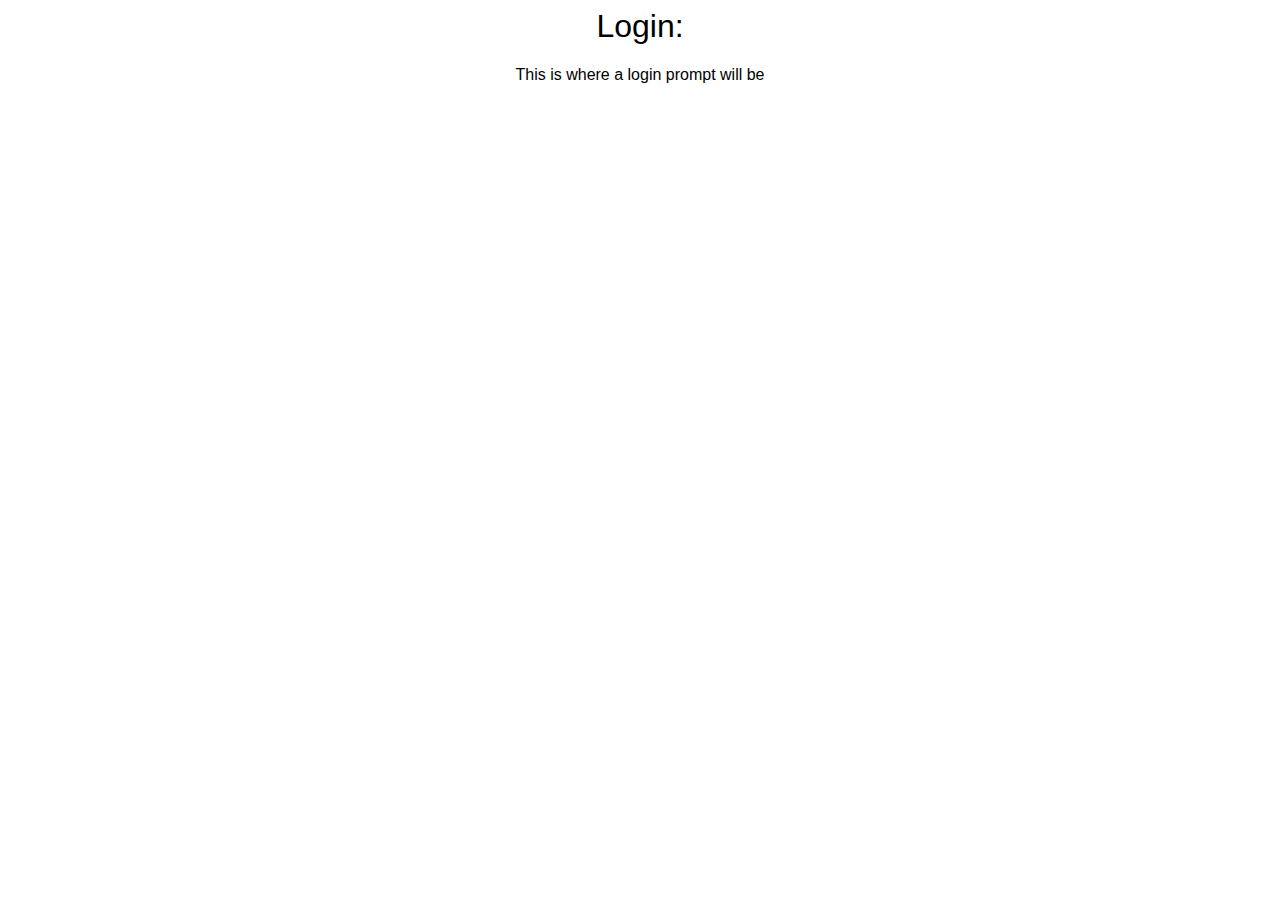
==== Front_End/webpage.html @ 15e09380 "making a skeleton for all the front end stuff" ====
<html>
    <head>
        <link rel="stylesheet" type="text/css" href="project.css">
        <link rel="stylesheet" type="text/css" href="Duo-Frame.css">
        <title>2 Factor Authentication</title>
    </head>
    <body>
       <h1>Login: </h1>
       <div>
            This is where a login prompt will be
            <script> //gotta register the button for 'onClick'
            // it will pull up the duo authentication frame
            
            /* DUO AUTH: 
            <iframe id=duo_iframe"
            title="Login to the System"
            frameborder="0"
            data-host="%(host)s"
            data-sig-request="%(sig_request)s ">
            </iframe>*/

            //After GET returns a success, show a 'Success!' screen, otherwise show a 
            //'Not Authenticated' screen
            
             </script>
       </div>
    </body>
</html>
---- Front_End/Duo-Frame.css ----
body {
    text-align: center;
    font-family: "Helvetica Neue", helvetica, arial, sans-serif;
}

h1 {
    font-weight: 200;
}

iframe {
    width: 100%;
    min-width: 304px;
    max-width: 620px;
    height: 330px;
}
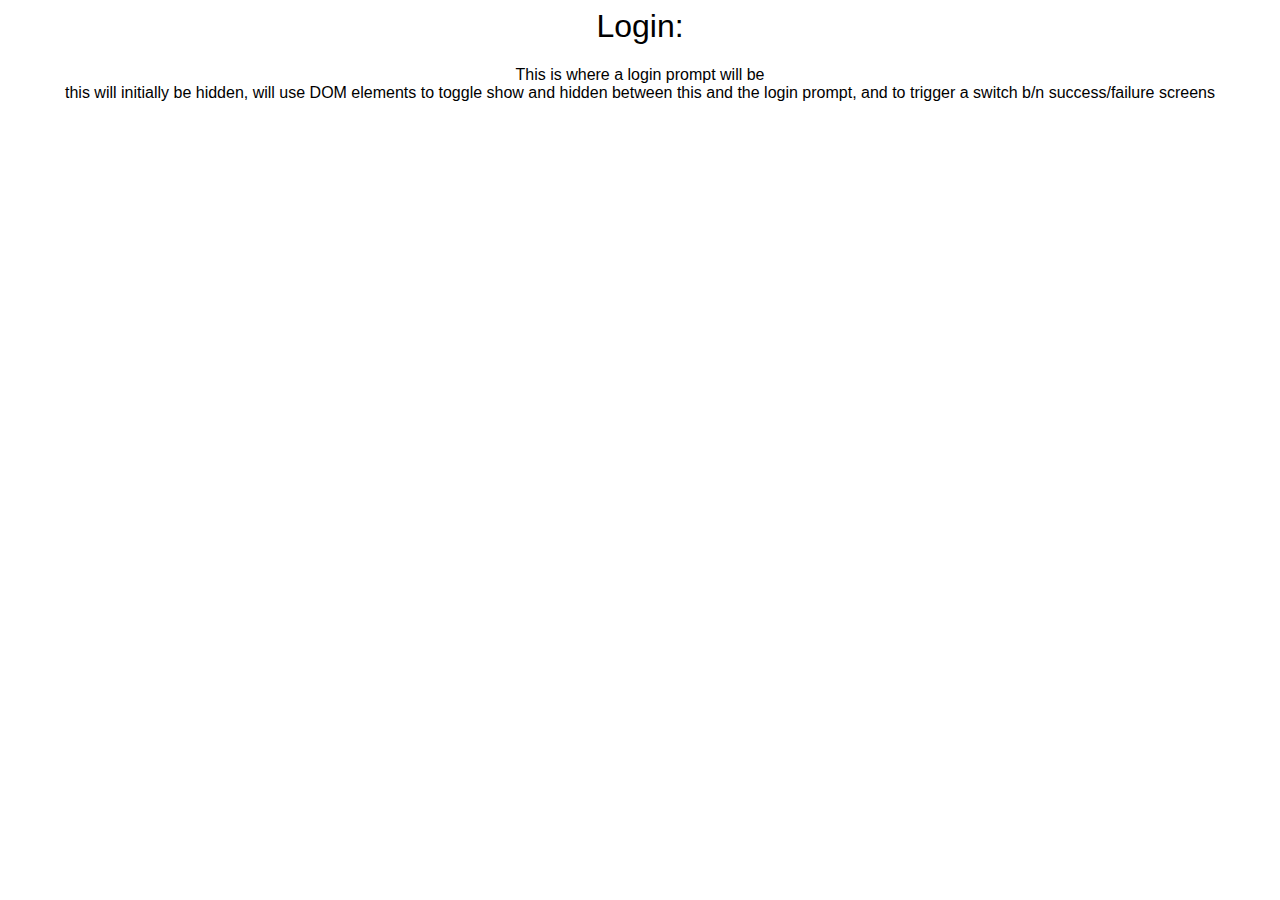
==== commit c964d0d3: "skeleton on the CSS files" ====
--- a/Front_End/webpage.html
+++ b/Front_End/webpage.html
@@ -6,23 +6,30 @@
     </head>
     <body>
        <h1>Login: </h1>
-       <div>
+       <div className="mainContainer">
             This is where a login prompt will be
+            <div className="login">
+                this will initially be hidden, will use DOM elements to toggle show and hidden
+                between this and the login prompt, and to trigger a switch b/n success/failure screens
             <script> //gotta register the button for 'onClick'
             // it will pull up the duo authentication frame
             
             /* DUO AUTH: 
+            <div className="duo">
             <iframe id=duo_iframe"
             title="Login to the System"
             frameborder="0"
             data-host="%(host)s"
             data-sig-request="%(sig_request)s ">
-            </iframe>*/
+            </iframe>
+            </div>*/
 
             //After GET returns a success, show a 'Success!' screen, otherwise show a 
             //'Not Authenticated' screen
             
              </script>
+             <div className="authenticated"></div>
+             </div>
        </div>
     </body>
 </html>--- a/Front_End/project.css
+++ b/Front_End/project.css
@@ -0,0 +1,15 @@
+.authenticated {
+    background-color: lightblue;
+}
+
+.mainContainer {
+    background-color: lightcoral;
+}
+
+.login {
+    background-color: lightgrey;
+}
+
+.duo {
+    background-color: lightyellow;
+}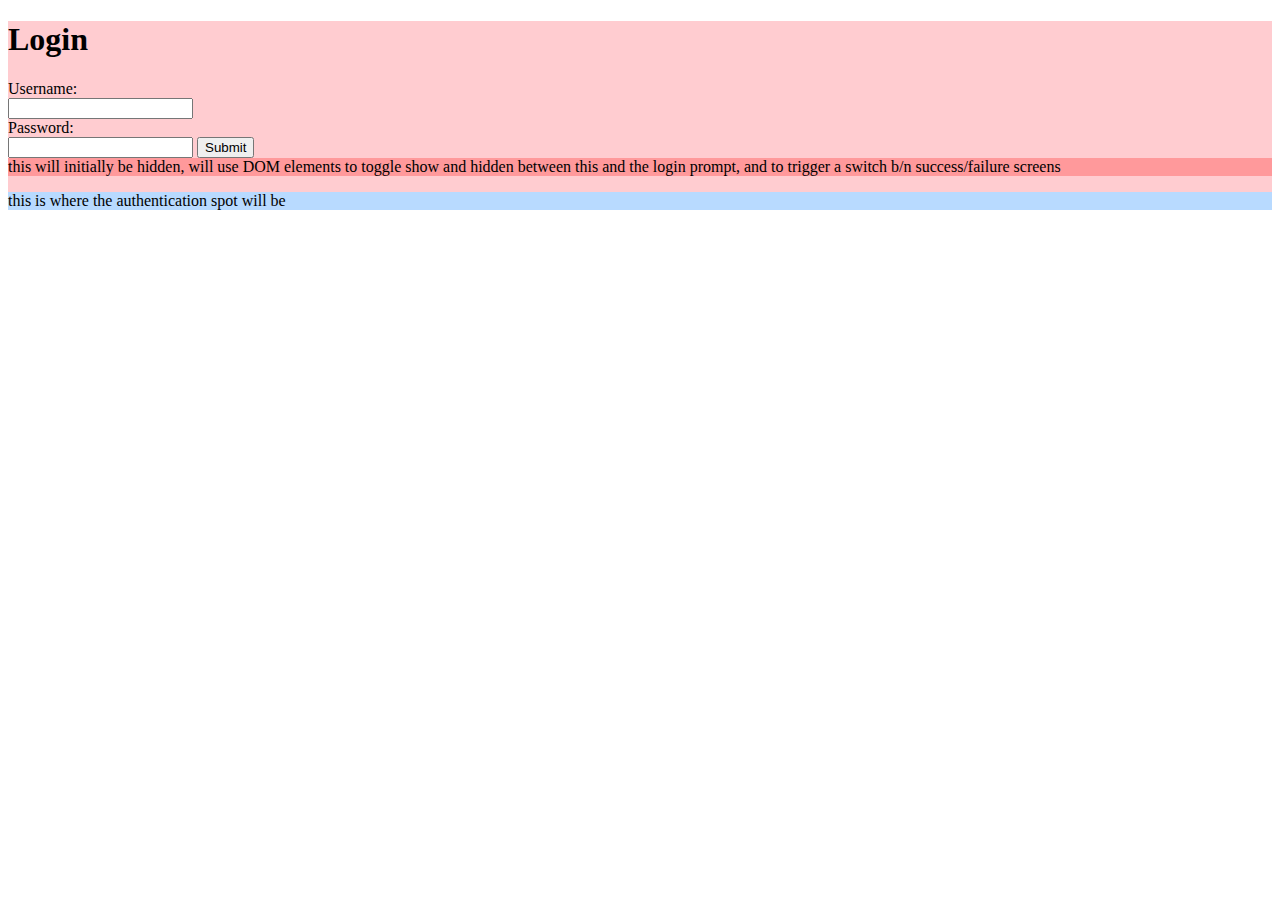
==== commit a8b666c3: "3/21 updates" ====
--- a/Front_End/webpage.html
+++ b/Front_End/webpage.html
@@ -1,21 +1,30 @@
-<html>
+<!DOCTYPE html>
     <head>
-        <link rel="stylesheet" type="text/css" href="project.css">
-        <link rel="stylesheet" type="text/css" href="Duo-Frame.css">
-        <title>2 Factor Authentication</title>
+        <link rel="stylesheet" href="project.css">
     </head>
     <body>
-       <h1>Login: </h1>
-       <div className="mainContainer">
-            This is where a login prompt will be
-            <div className="login">
+       <div class="mainContainer">
+           
+           <form>
+           <h1>Login</h1>
+               Username: <br>
+               <input type="text" name="login"><br>
+               Password: <br>
+               <input type="password" name="password">
+               <input type="submit" value="Submit">
+           </form>
+           
+            <div class="login">
+                <script>
+                //This will be for the login calls, register OnClick event
+                </script>
                 this will initially be hidden, will use DOM elements to toggle show and hidden
                 between this and the login prompt, and to trigger a switch b/n success/failure screens
             <script> //gotta register the button for 'onClick'
             // it will pull up the duo authentication frame
             
             /* DUO AUTH: 
-            <div className="duo">
+            <div class="duo">
             <iframe id=duo_iframe"
             title="Login to the System"
             frameborder="0"
@@ -26,9 +35,10 @@
 
             //After GET returns a success, show a 'Success!' screen, otherwise show a 
             //'Not Authenticated' screen
-            
              </script>
-             <div className="authenticated"></div>
+           </div>
+             <div class="authenticated">
+                <p>this is where the authentication spot will be </p>
              </div>
        </div>
     </body>
--- a/Front_End/project.css
+++ b/Front_End/project.css
@@ -1,15 +1,15 @@
 .authenticated {
-    background-color: lightblue;
+    background-color: #B8DAFF;
 }
 
 .mainContainer {
-    background-color: lightcoral;
+    background-color: #FFCCD0;
 }
 
 .login {
-    background-color: lightgrey;
+    background-color: #FF999B;
 }
 
 .duo {
-    background-color: lightyellow;
+    background-color: #E4B8FF;
 }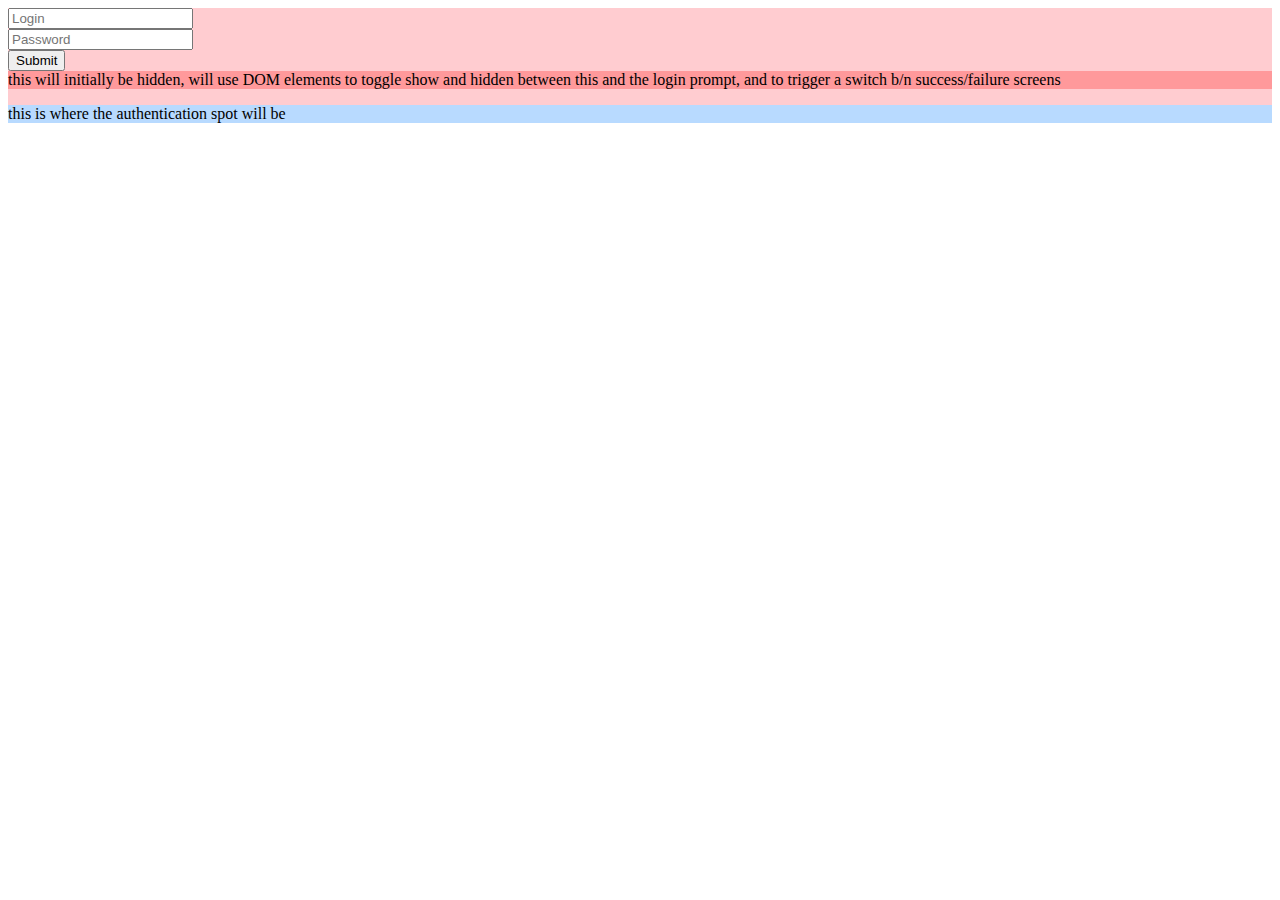
==== commit 8cf1a622: "Got the server to work" ====
--- a/Front_End/webpage.html
+++ b/Front_End/webpage.html
@@ -5,12 +5,9 @@
     <body>
        <div class="mainContainer">
            
-           <form>
-           <h1>Login</h1>
-               Username: <br>
-               <input type="text" name="login"><br>
-               Password: <br>
-               <input type="password" name="password">
+           <form method="post">
+               <input type="text" name="login" placeholder="Login"><br>
+               <input type="password" name="password" placeholder="Password"><br>
                <input type="submit" value="Submit">
            </form>
            
